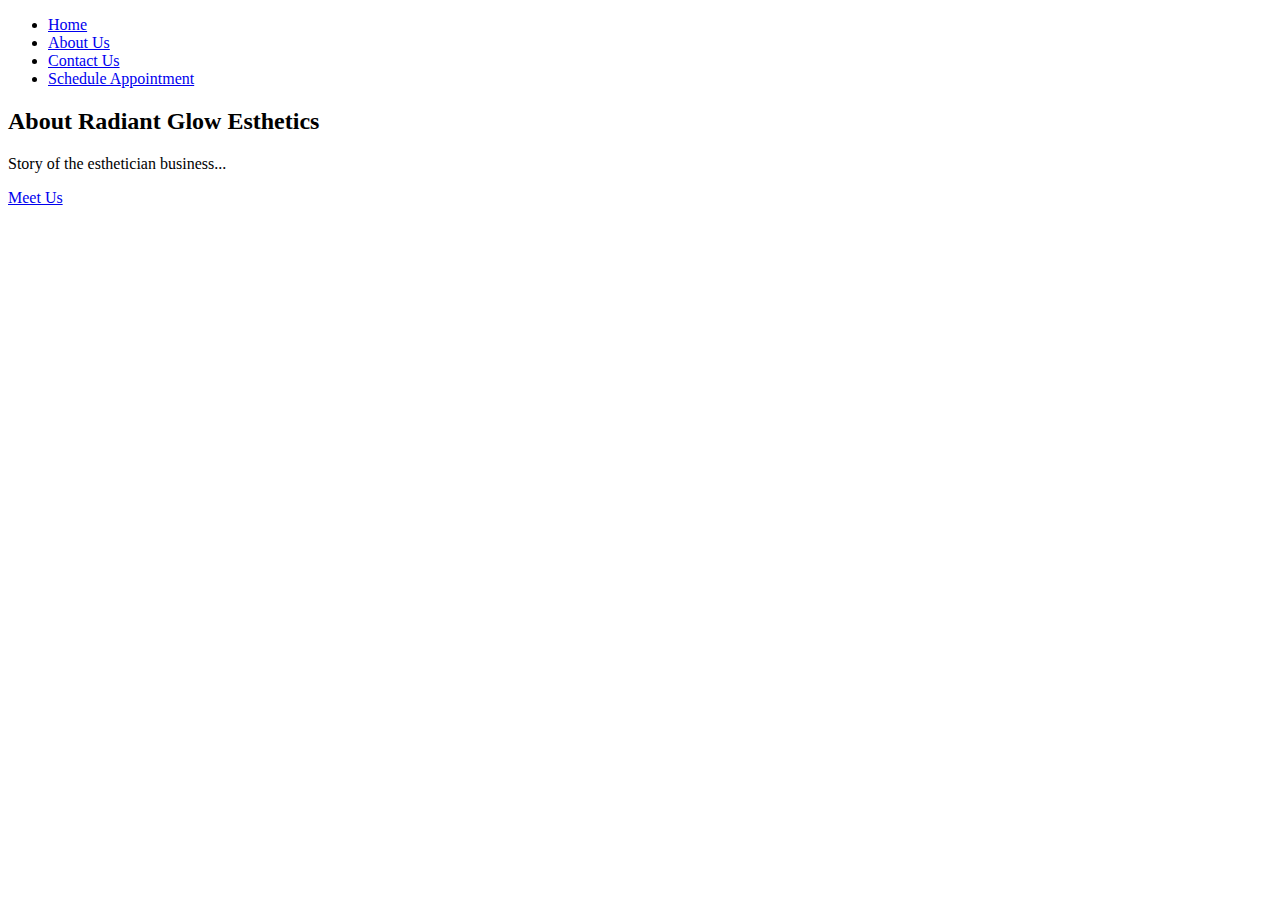
==== about.html @ 346cf3e7 "Create about.html" ====
<!DOCTYPE html>
<html lang="en">
<head>
    <meta charset="UTF-8">
    <meta name="viewport" content="width=device-width, initial-scale=1.0">
    <link href="style.css" rel="stylesheet">
    <title>Radiant Glow Esthetics - About Us</title>
    <!-- Include Adobe Analytics tracking code here -->
</head>
<body>
    <header>
        <nav>
            <ul>
                <li><a href="index.html">Home</a></li>
                <li><a href="about.html">About Us</a></li>
                <li><a href="contact.html">Contact Us</a></li>
                <li><a href="scheduleappointment.html">Schedule Appointment</a></li>
            </ul>
        </nav>
    </header>
    <section id="about">
        <h2>About Radiant Glow Esthetics</h2>
        <p>Story of the esthetician business...</p>
        <!-- Testimonials section -->
        <a href="scheduleappointment.html">Meet Us</a>
    </section>
    <!-- Footer section -->
</body>
</html>
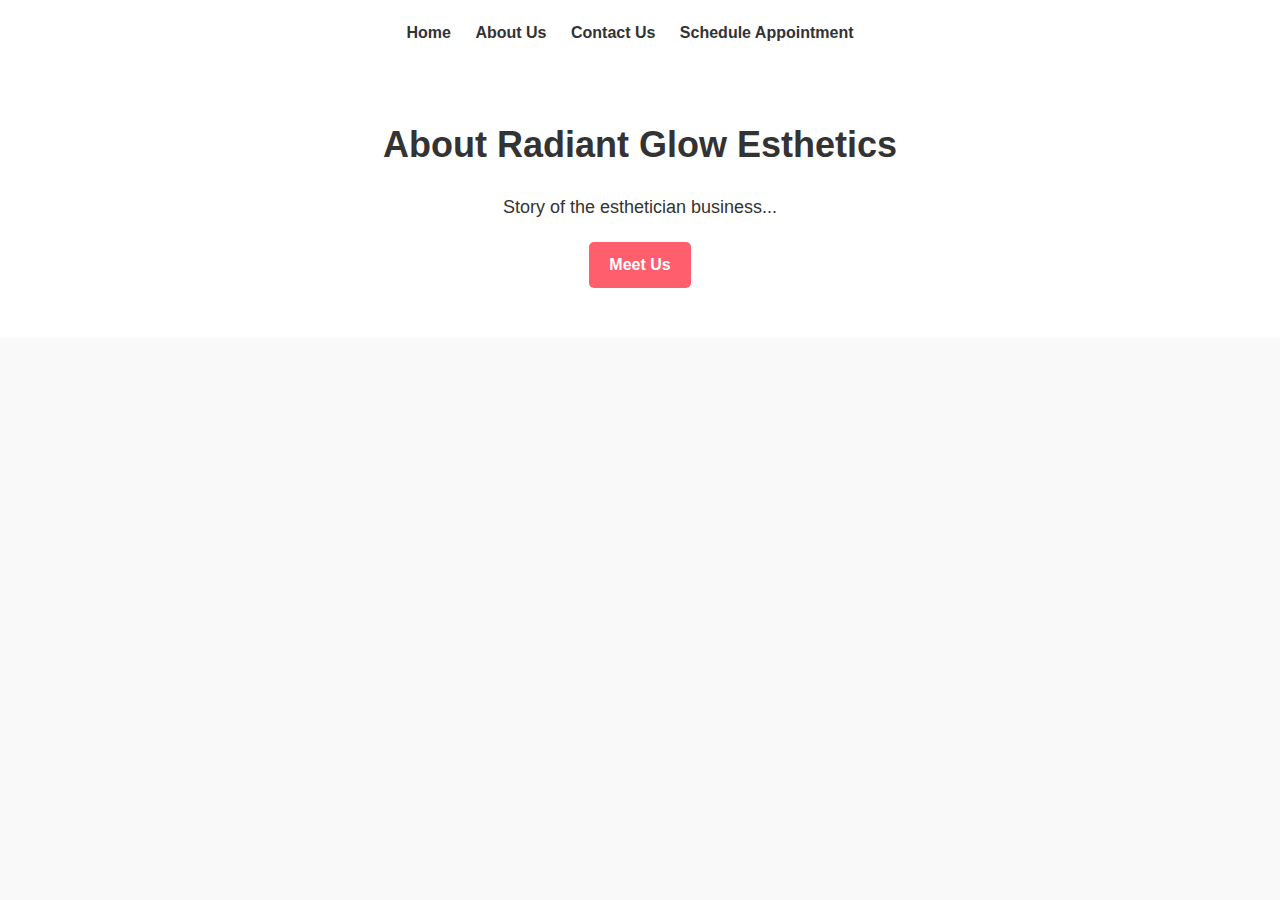
==== commit 2f9145b9: "Update about.html" ====
--- a/about.html
+++ b/about.html
@@ -3,7 +3,7 @@
 <head>
     <meta charset="UTF-8">
     <meta name="viewport" content="width=device-width, initial-scale=1.0">
-    <link href="style.css" rel="stylesheet">
+    <link href="styles.css" rel="stylesheet">
     <title>Radiant Glow Esthetics - About Us</title>
     <!-- Include Adobe Analytics tracking code here -->
 </head>
--- a/styles.css
+++ b/styles.css
@@ -0,0 +1,229 @@
+/* Reset default browser styles */
+* {
+    margin: 0;
+    padding: 0;
+    box-sizing: border-box;
+}
+
+/* Body styles */
+body {
+    font-family: 'Segoe UI', Tahoma, Geneva, Verdana, sans-serif;
+    line-height: 1.6;
+    background-color: #f9f9f9;
+    color: #333;
+}
+
+/* Header styles */
+header {
+    background-color: #ffffff;
+    padding: 20px 0;
+    box-shadow: 0 2px 4px rgba(0, 0, 0, 0.1);
+}
+
+header nav ul {
+    list-style: none;
+    text-align: center;
+}
+
+header nav ul li {
+    display: inline;
+    margin-right: 20px;
+}
+
+header nav ul li a {
+    text-decoration: none;
+    color: #333;
+    font-weight: bold;
+}
+
+/* Hero section styles */
+#hero {
+    text-align: center;
+    padding: 100px 0;
+    background-image: url(https://media.istockphoto.com/id/475496187/photo/facial-1.jpg?s=612x612&w=0&k=20&c=QTLzVuO4Cmb3aEwztO3tdJdwlUOcViWQxRZS_SKZG1I=);
+    background-size: cover;
+    background-position: center;
+    color: black;
+}
+
+#hero h1 {
+    font-size: 48px;
+    margin-bottom: 20px;
+}
+
+#hero p {
+    font-size: 24px;
+}
+
+/* Services section styles */
+#services {
+    padding: 50px 0;
+    text-align: center;
+}
+
+#services h2 {
+    font-size: 36px;
+    margin-bottom: 20px;
+}
+
+#services ul {
+    list-style: none;
+}
+
+#services ul li {
+    display: inline-block;
+    margin: 0 20px;
+    font-size: 20px;
+}
+
+/* About section styles */
+#about {
+    background-color: #ffffff;
+    padding: 50px 0;
+    text-align: center;
+}
+
+#about h2 {
+    font-size: 36px;
+    margin-bottom: 20px;
+}
+
+#about p {
+    font-size: 18px;
+    margin-bottom: 20px;
+}
+
+#about a {
+    display: inline-block;
+    background-color: #ff5e6c;
+    color: #fff;
+    padding: 10px 20px;
+    text-decoration: none;
+    font-weight: bold;
+    border-radius: 5px;
+    transition: background-color 0.3s ease;
+}
+
+#about a:hover {
+    background-color: #ff3a4d;
+}
+
+/*schedule section styles */
+#schedule {
+    background-color: #ffffff;
+    padding: 50px 0;
+    text-align: center;
+}
+
+#schedule h2 {
+    font-size: 36px;
+    margin-bottom: 20px;
+}
+
+#schedule p {
+    font-size: 18px;
+    margin-bottom: 20px;
+}
+
+#schedule button {
+    display: inline-block;
+    background-color: #ff5e6c;
+    color: #fff;
+    padding: 10px 20px;
+    text-decoration: none;
+    font-weight: bold;
+    border-radius: 5px;
+    transition: background-color 0.3s ease;
+}
+
+#schedule a {
+    display: inline-block;
+    background-color: #ff5e6c;
+    color: #fff;
+    padding: 10px 20px;
+    text-decoration: none;
+    font-weight: bold;
+    border-radius: 5px;
+    transition: background-color 0.3s ease;
+}
+
+#schedule a:hover {
+    background-color: #ff3a4d;
+}
+
+/* Confirmation section styles */
+#confirmation {
+    background-color: #ffffff;
+    padding: 50px 0;
+    text-align: center;
+}
+
+#confirmation h2 {
+    font-size: 36px;
+    margin-bottom: 20px;
+}
+
+#confirmation p {
+    font-size: 18px;
+    margin-bottom: 20px;
+}
+
+#confirmation button {
+    display: inline-block;
+    background-color: #ff5e6c;
+    color: #fff;
+    padding: 10px 20px;
+    text-decoration: none;
+    font-weight: bold;
+    border-radius: 5px;
+    transition: background-color 0.3s ease;
+}
+
+#confirmation a {
+    display: inline-block;
+    background-color: #ff5e6c;
+    color: #fff;
+    padding: 10px 20px;
+    text-decoration: none;
+    font-weight: bold;
+    border-radius: 5px;
+    transition: background-color 0.3s ease;
+}
+
+#confirmation a:hover {
+    background-color: #ff3a4d;
+}
+
+/* Contact section styles */
+#contact {
+    padding: 50px 0;
+    text-align: center;
+}
+
+#contact h2 {
+    font-size: 36px;
+    margin-bottom: 20px;
+}
+
+#contact p {
+    font-size: 18px;
+    margin-bottom: 20px;
+}
+
+#contact a {
+    display: inline-block;
+    background-color: #20bf6b;
+    color: #fff;
+    padding: 10px 20px;
+    text-decoration: none;
+    font-weight: bold;
+    border-radius: 5px;
+    transition: background-color 0.3s ease;
+}
+
+#contact a:hover {
+    background-color: #0b8b46;
+}
+
+/* Footer styles */
+/* Add your footer styles here */
